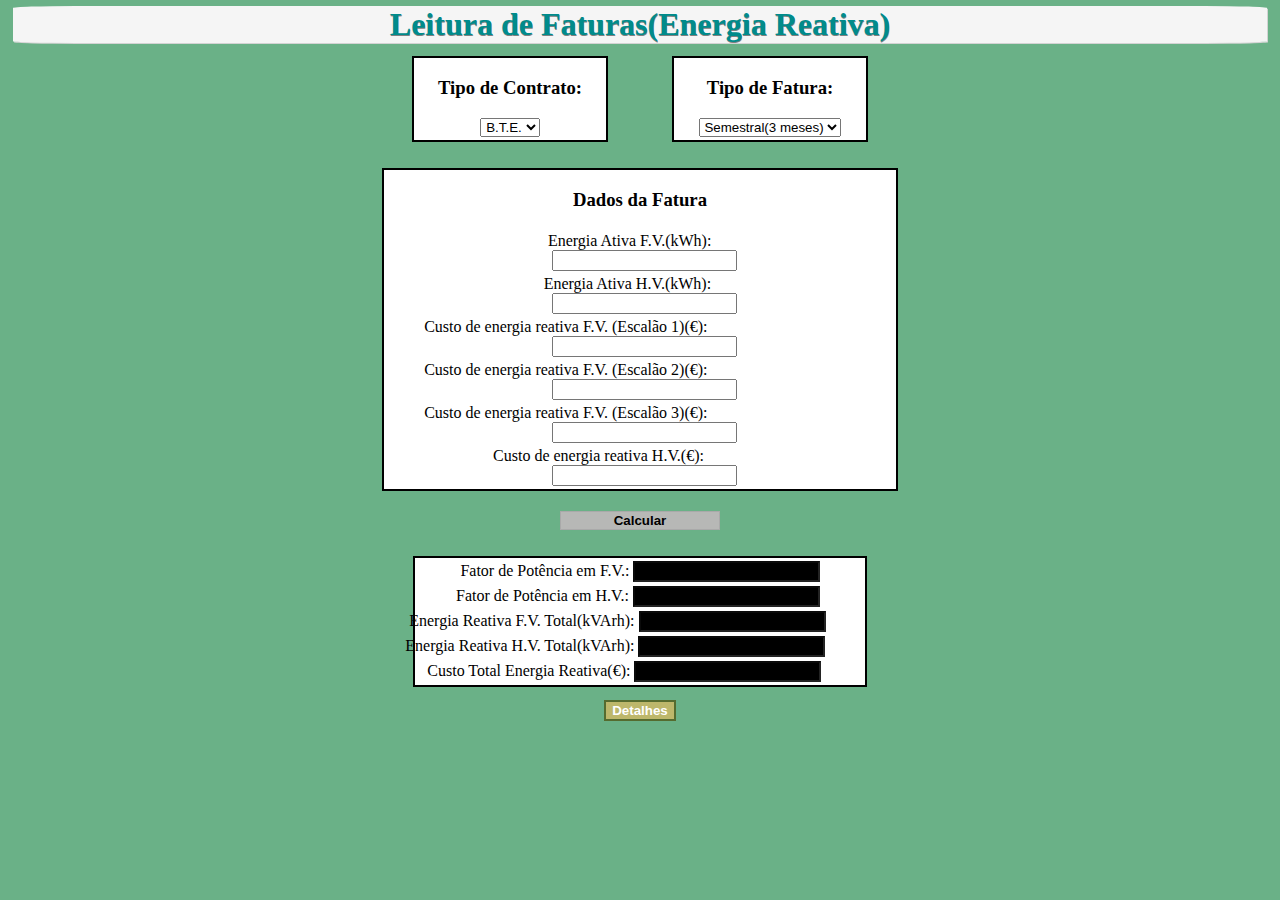
==== index.html @ 64c3c5d7 "lol" ====
<!DOCTYPE hml>
<html>
<head>
<meta charset="utf-8">
<link rel="stylesheet" type="text/css" href="design.css"/>
<title>Compensação</title>
</head>
<body onload="escolha()">
<h1>Leitura de Faturas(Energia Reativa)</h1>


<!-- Energia Reativa dependente do operador da rede de distribuição 
("EDP Distribuição"), logo, independente do comercializador
E do tipo de Contrato!!-->

<div id="container1">

<div id="contr">
    <form class="inter">
    <h3> Tipo de Contrato: </h3>
    <select id="t.c">
    <option value="0">B.T.E.</option>
    <option value="1">M.T.</option>
    <option value="2">A.T.</option>
    <option value="3">M.A.T.</option>
    </select>
    </form>
</div>

<div id="fatu">
    <form class="inter">
    <h3> Tipo de Fatura:</h3>
    <select id="t.f">
    <option value="0">Semestral(3 meses)</option>
    <option value="1">Mensal(1 mês)</option>
    <option value="2">Bi-Mensal(2 meses)</option>
    </select>
    </form>
</div>
</div>


<div id="container2">

<div id="valores">
    <h3> Dados da Fatura </h3>
    <table id="valores-tab">
    <tr>
    <td>
    <span id="puxar">Energia Ativa F.V.(kWh):&nbsp;</span><input type="text" class="esquerda" id="en_a_fv"/>
    </td>
    </tr>
    <tr>
    <td>
    <span id="puxar1">Energia Ativa H.V.(kWh):&nbsp;</span><input type="text" class="esquerda" id="en_a_hv"/>
    </td>
    </tr>
    <tr>
    <td>
    <span id="puxar2">Custo de energia reativa F.V. (Escalão 1)(€):&nbsp;</span><input type="text" class="esquerda" id="en_r_p1"/>
    </td>
    </tr>
    <tr>
    <td>
    <span id="puxar2">Custo de energia reativa F.V. (Escalão 2)(€):&nbsp;</span><input type="text" class="esquerda" id="en_r_p2"/>
    </td>
    </tr>
    <tr>
    <td>
    <span id="puxar2">Custo de energia reativa F.V. (Escalão 3)(€):&nbsp;</span><input type="text" class="esquerda" id="en_r_p3"/>
    </td>
    </tr>
    <tr>
    <td>
    <span id="puxar3">Custo de energia reativa H.V.(€):&nbsp;</span><input type="text" class="esquerda" id="c_erc"/> 
    </td>
    </tr>
    </table>
</div>
</div>

<div id="container3">
    <div id="botao">
        <input type="button" id="calc" value="Calcular" onclick="calcular()">
    </div>
</div>

<div id="container4">
    <div id="valores-reativa">
            <table id="valores-tab1">
                <tr>
                <td>
                <span id="puxar9">Fator de Potência em F.V.:&nbsp;</span><input type="text" class="el_valores" id="cos_fi_fv" disabled/>
                </td>
                </tr>
                <tr>
                <td>
                <span id="puxar10">Fator de Potência em H.V.:&nbsp;</span><input type="text" class="el_valores" id="cos_fi_hv" disabled/>
                </td>
                </tr>
                <tr>
                <td>
                <span id="puxar11">Energia Reativa F.V. Total(kVArh):&nbsp;</span><input type="text" class="el_valores" id="en_ri_t" disabled/>
                </td>
                </tr>
                <tr>
                <td>
                <span id="puxar12">Energia Reativa H.V. Total(kVArh):&nbsp;</span><input type="text" class="el_valores" id="en_rc_t" disabled/>
                </td>
                </tr>
                <tr>
                <td>
                <span id="puxar16">Custo Total Energia Reativa(€):&nbsp;</span><input type="text" class="el_valores" id="c_er" maxlength="10" disabled/>
                </td>
                </tr>
            </table>
    </div>
    </div>

        <input type="button" id="botao_rolldown" onclick="rolldown()" value="Detalhes"/>
        <div id="rolldown" hidden>
        <span id="cavalo">Os valores apresentados são valores médios.</u></span><br>
        <span id="cavalo">Antes de executar o cálculo insira todos os dados necessários.</span><br>
        <span id="cavalo">No cálculo de energia reativa foi considerado o funcionamento idêntico de toda a instalação, em todo o período correspondente à fatura.</span><br>
        <span id="cavalo">Deverá utilizar "." e não "," para representar números decimais.</span>
        </div>

<script src="logic.js"></script>
</body>
</html>
---- design.css ----
@viewport{
zoom:1.0;
width: extend-to-zoom;
}
@-ms-viewport{
width: extend-to-zoom;
zoom:1.0;
}


body{
width:100%;
padding:0;
margin:0;
font-family: Calibri;
text-align: center;
text-align-last: center;
background-color: #6AB187;
}

h1{
margin: 0.5% 1% 1% 1%;
text-align: center;
color: darkcyan;
text-shadow: 0.5px 0.5px gray;
box-shadow: 1px 1px lightgray;
background-color: whitesmoke;
border-radius:5%;
}


.inter{
text-align: center;
margin:auto;
margin-bottom:2%;
}


#container1{
display:flex;
justify-content: center;
}
#container2{
display:flex;
justify-content: center;
}
#container3{
display:flex;
justify-content: center;
}
#container4{
display:flex;
justify-content: space-around;
margin-top:2%;
}


#contr{
border:2px solid black;
width:15%;
min-width: 115px;
background-color: #FFFFFF;
}


#fatu{
margin-left:5%;
border:2px solid black;
width:15%;
min-width: 145px;
background-color: #FFFFFF;
}

#t.f{
font-family: Calibri;
height:20%;
min-height:30px;
}


#t.c{
font-family: Calibri;
height:20%;
min-height:30px;
}

#valores{
background-color: #FFFFFF;
border:2px solid black;
margin-top:2%;
width:40%;
text-align: center;
min-width: 500px;
}

#valores-tab{
margin:auto;
margin-left:2%;
min-width: 500px;
}

#puxar{
margin-left:30.5%;
}

#puxar1{
margin-left:29.65%;
}
#puxar2{
margin-left:5.45%;
}

#puxar3{
margin-left:19.4%;
}

#botao{
margin:auto;
margin-top:1.5%;
width:12.5%;
min-width:65px;
height:4%;
min-height: 20px;
}

#calc{
width:100%;
height:100%;
cursor:pointer;
color:black;
font-weight:bold;
background-color: #B7B8B6;
border:1px solid darkgrey;
}

#calc:hover{
background-color: #34675C;
color:white;
border:1px solid #B3C100;
}

#puxar9{
margin-left:0.2%;
}

#puxar10{
margin-left:-0.9%;
}

#puxar11{
margin-left:-10.2%;
}

#puxar12{
margin-left:-11.1%;
}

#puxar13{
margin-left:6.7%;
}

#puxar14{
margin-left:6.7%;
}

#puxar15{
margin-left:13.6%;
}
#puxar16{
margin-left:-7.05%;
}


.esquerda{
text-align: left;
text-align-last: left;
}

#valores-reativa{
border:2px solid black;
background-color: #FFFFFF;
width:35%;
min-width: 450px;
}

#valores-tab1{
min-width: 450px;
margin: auto;
}

#botao_rolldown{
margin-top:1%;
border:2px solid darkolivegreen;
color:white;
background-color: darkkhaki;
cursor:pointer;
font-weight: bold;
}

#botao_rolldown:hover{
background-color: darkolivegreen;
border:2px solid darkkhaki;
}

.el_valores{
background-color: black;
color:white;
font-weight:bold;
}
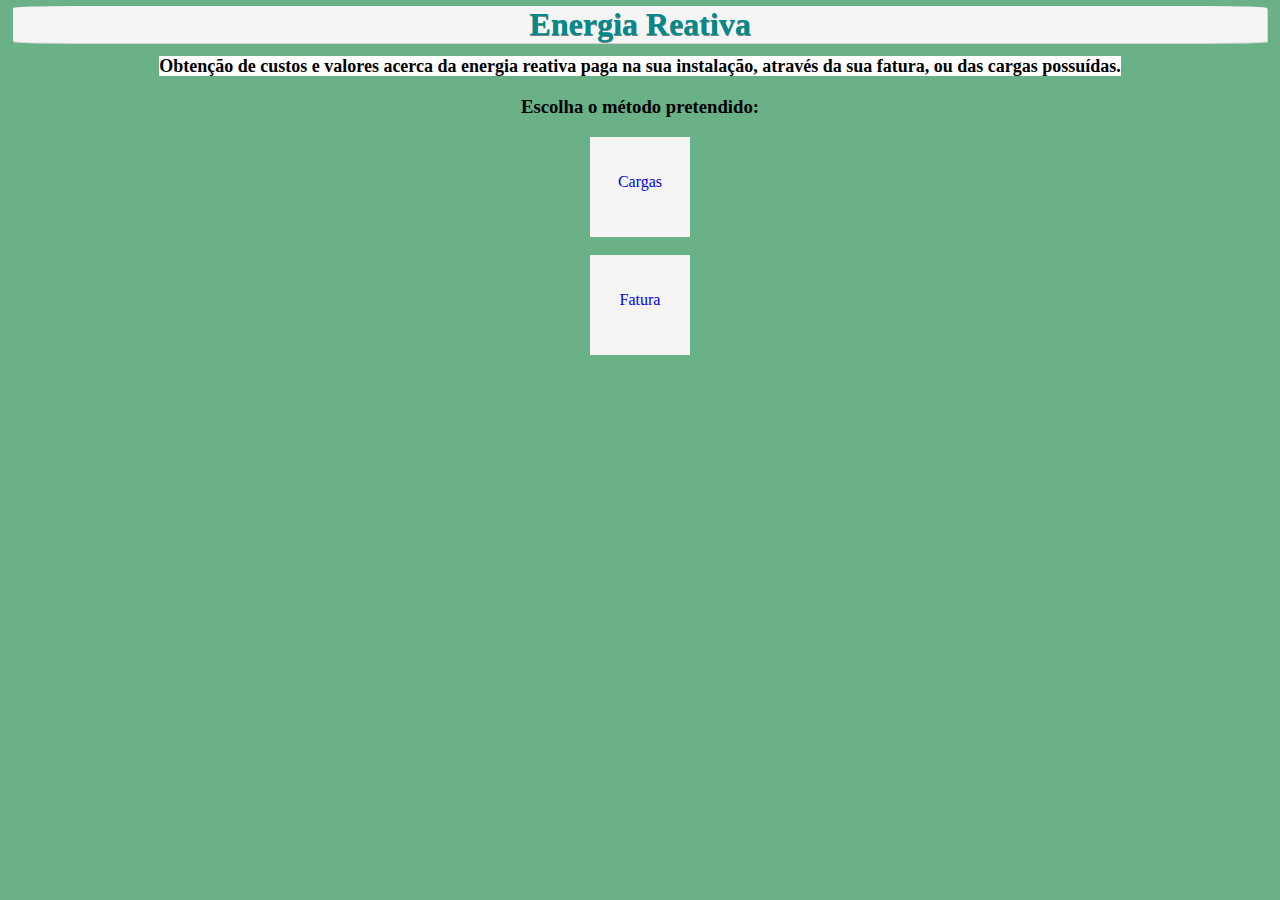
==== commit 57c23e8d: "LOL" ====
--- a/index.html
+++ b/index.html
@@ -1,130 +1,20 @@
-<!DOCTYPE hml>
+<!DOCTYPE html>
 <html>
-<head>
-<meta charset="utf-8">
-<link rel="stylesheet" type="text/css" href="design.css"/>
-<title>Compensação</title>
-</head>
-<body onload="escolha()">
-<h1>Leitura de Faturas(Energia Reativa)</h1>
+    <head>
+        <link rel="stylesheet" type="text/css" href="design.css">
+        <meta charset="utf-8">
+        <title>Energia Reativa</title>
+    </head>
+    <body>
+        <h1>Energia Reativa</h1>
+
+        <span style="font-size:18px; font-weight:bold; background-color:white;">Obtenção de custos e valores acerca da energia reativa paga na sua instalação, através da sua fatura, ou das cargas possuídas.</span>
+
+        <h3>Escolha o método pretendido:</h3>
+
+        <div class="LOL"><a id="cargas" href="Cargas/index.html"><div id="c"><br><br>Cargas</div></a></div><br>
+        <div class="LOL"><a id="fatura" href="Fatura/index.html"><div id="f"><br><br>Fatura</div></a></div>
 
 
-<!-- Energia Reativa dependente do operador da rede de distribuição 
-("EDP Distribuição"), logo, independente do comercializador
-E do tipo de Contrato!!-->
 
-<div id="container1">
-
-<div id="contr">
-    <form class="inter">
-    <h3> Tipo de Contrato: </h3>
-    <select id="t.c">
-    <option value="0">B.T.E.</option>
-    <option value="1">M.T.</option>
-    <option value="2">A.T.</option>
-    <option value="3">M.A.T.</option>
-    </select>
-    </form>
-</div>
-
-<div id="fatu">
-    <form class="inter">
-    <h3> Tipo de Fatura:</h3>
-    <select id="t.f">
-    <option value="0">Semestral(3 meses)</option>
-    <option value="1">Mensal(1 mês)</option>
-    <option value="2">Bi-Mensal(2 meses)</option>
-    </select>
-    </form>
-</div>
-</div>
-
-
-<div id="container2">
-
-<div id="valores">
-    <h3> Dados da Fatura </h3>
-    <table id="valores-tab">
-    <tr>
-    <td>
-    <span id="puxar">Energia Ativa F.V.(kWh):&nbsp;</span><input type="text" class="esquerda" id="en_a_fv"/>
-    </td>
-    </tr>
-    <tr>
-    <td>
-    <span id="puxar1">Energia Ativa H.V.(kWh):&nbsp;</span><input type="text" class="esquerda" id="en_a_hv"/>
-    </td>
-    </tr>
-    <tr>
-    <td>
-    <span id="puxar2">Custo de energia reativa F.V. (Escalão 1)(€):&nbsp;</span><input type="text" class="esquerda" id="en_r_p1"/>
-    </td>
-    </tr>
-    <tr>
-    <td>
-    <span id="puxar2">Custo de energia reativa F.V. (Escalão 2)(€):&nbsp;</span><input type="text" class="esquerda" id="en_r_p2"/>
-    </td>
-    </tr>
-    <tr>
-    <td>
-    <span id="puxar2">Custo de energia reativa F.V. (Escalão 3)(€):&nbsp;</span><input type="text" class="esquerda" id="en_r_p3"/>
-    </td>
-    </tr>
-    <tr>
-    <td>
-    <span id="puxar3">Custo de energia reativa H.V.(€):&nbsp;</span><input type="text" class="esquerda" id="c_erc"/> 
-    </td>
-    </tr>
-    </table>
-</div>
-</div>
-
-<div id="container3">
-    <div id="botao">
-        <input type="button" id="calc" value="Calcular" onclick="calcular()">
-    </div>
-</div>
-
-<div id="container4">
-    <div id="valores-reativa">
-            <table id="valores-tab1">
-                <tr>
-                <td>
-                <span id="puxar9">Fator de Potência em F.V.:&nbsp;</span><input type="text" class="el_valores" id="cos_fi_fv" disabled/>
-                </td>
-                </tr>
-                <tr>
-                <td>
-                <span id="puxar10">Fator de Potência em H.V.:&nbsp;</span><input type="text" class="el_valores" id="cos_fi_hv" disabled/>
-                </td>
-                </tr>
-                <tr>
-                <td>
-                <span id="puxar11">Energia Reativa F.V. Total(kVArh):&nbsp;</span><input type="text" class="el_valores" id="en_ri_t" disabled/>
-                </td>
-                </tr>
-                <tr>
-                <td>
-                <span id="puxar12">Energia Reativa H.V. Total(kVArh):&nbsp;</span><input type="text" class="el_valores" id="en_rc_t" disabled/>
-                </td>
-                </tr>
-                <tr>
-                <td>
-                <span id="puxar16">Custo Total Energia Reativa(€):&nbsp;</span><input type="text" class="el_valores" id="c_er" maxlength="10" disabled/>
-                </td>
-                </tr>
-            </table>
-    </div>
-    </div>
-
-        <input type="button" id="botao_rolldown" onclick="rolldown()" value="Detalhes"/>
-        <div id="rolldown" hidden>
-        <span id="cavalo">Os valores apresentados são valores médios.</u></span><br>
-        <span id="cavalo">Antes de executar o cálculo insira todos os dados necessários.</span><br>
-        <span id="cavalo">No cálculo de energia reativa foi considerado o funcionamento idêntico de toda a instalação, em todo o período correspondente à fatura.</span><br>
-        <span id="cavalo">Deverá utilizar "." e não "," para representar números decimais.</span>
-        </div>
-
-<script src="logic.js"></script>
-</body>
-</html>
+        --- a/design.css
+++ b/design.css
@@ -9,6 +9,7 @@
 
 
 body{
+min-height: 100%;
 width:100%;
 padding:0;
 margin:0;
@@ -16,10 +17,11 @@
 text-align: center;
 text-align-last: center;
 background-color: #6AB187;
+margin:auto;
 }
 
 h1{
-margin: 0.5% 1% 1% 1%;
+margin:0.5% 1% 1% 1%;
 text-align: center;
 color: darkcyan;
 text-shadow: 0.5px 0.5px gray;
@@ -28,182 +30,36 @@
 border-radius:5%;
 }
 
-
-.inter{
-text-align: center;
+#cargas{
+width:15%;
+height:15%;
+text-decoration: none;
 margin:auto;
-margin-bottom:2%;
 }
 
-
-#container1{
-display:flex;
-justify-content: center;
-}
-#container2{
-display:flex;
-justify-content: center;
-}
-#container3{
-display:flex;
-justify-content: center;
-}
-#container4{
-display:flex;
-justify-content: space-around;
-margin-top:2%;
+#fatura{
+margin:auto;
+width:25%;
+height:25%;
+text-decoration: none;
 }
 
-
-#contr{
-border:2px solid black;
-width:15%;
-min-width: 115px;
-background-color: #FFFFFF;
+#c{
+width:100px;
+height:100px;
+margin:auto;
+text-align: center;
+}
+#f{
+width:100px;
+height:100px;
+margin:auto;
+text-align: center;
 }
 
-
-#fatu{
-margin-left:5%;
-border:2px solid black;
-width:15%;
-min-width: 145px;
-background-color: #FFFFFF;
-}
-
-#t.f{
-font-family: Calibri;
-height:20%;
-min-height:30px;
-}
-
-
-#t.c{
-font-family: Calibri;
-height:20%;
-min-height:30px;
-}
-
-#valores{
-background-color: #FFFFFF;
-border:2px solid black;
-margin-top:2%;
-width:40%;
-text-align: center;
-min-width: 500px;
-}
-
-#valores-tab{
+.LOL{
+background-color: whitesmoke;
 margin:auto;
-margin-left:2%;
-min-width: 500px;
-}
-
-#puxar{
-margin-left:30.5%;
-}
-
-#puxar1{
-margin-left:29.65%;
-}
-#puxar2{
-margin-left:5.45%;
-}
-
-#puxar3{
-margin-left:19.4%;
-}
-
-#botao{
-margin:auto;
-margin-top:1.5%;
-width:12.5%;
-min-width:65px;
-height:4%;
-min-height: 20px;
-}
-
-#calc{
-width:100%;
-height:100%;
-cursor:pointer;
-color:black;
-font-weight:bold;
-background-color: #B7B8B6;
-border:1px solid darkgrey;
-}
-
-#calc:hover{
-background-color: #34675C;
-color:white;
-border:1px solid #B3C100;
-}
-
-#puxar9{
-margin-left:0.2%;
-}
-
-#puxar10{
-margin-left:-0.9%;
-}
-
-#puxar11{
-margin-left:-10.2%;
-}
-
-#puxar12{
-margin-left:-11.1%;
-}
-
-#puxar13{
-margin-left:6.7%;
-}
-
-#puxar14{
-margin-left:6.7%;
-}
-
-#puxar15{
-margin-left:13.6%;
-}
-#puxar16{
-margin-left:-7.05%;
-}
-
-
-.esquerda{
-text-align: left;
-text-align-last: left;
-}
-
-#valores-reativa{
-border:2px solid black;
-background-color: #FFFFFF;
-width:35%;
-min-width: 450px;
-}
-
-#valores-tab1{
-min-width: 450px;
-margin: auto;
-}
-
-#botao_rolldown{
-margin-top:1%;
-border:2px solid darkolivegreen;
-color:white;
-background-color: darkkhaki;
-cursor:pointer;
-font-weight: bold;
-}
-
-#botao_rolldown:hover{
-background-color: darkolivegreen;
-border:2px solid darkkhaki;
-}
-
-.el_valores{
-background-color: black;
-color:white;
-font-weight:bold;
+width:100px;
+height:100px;
 }